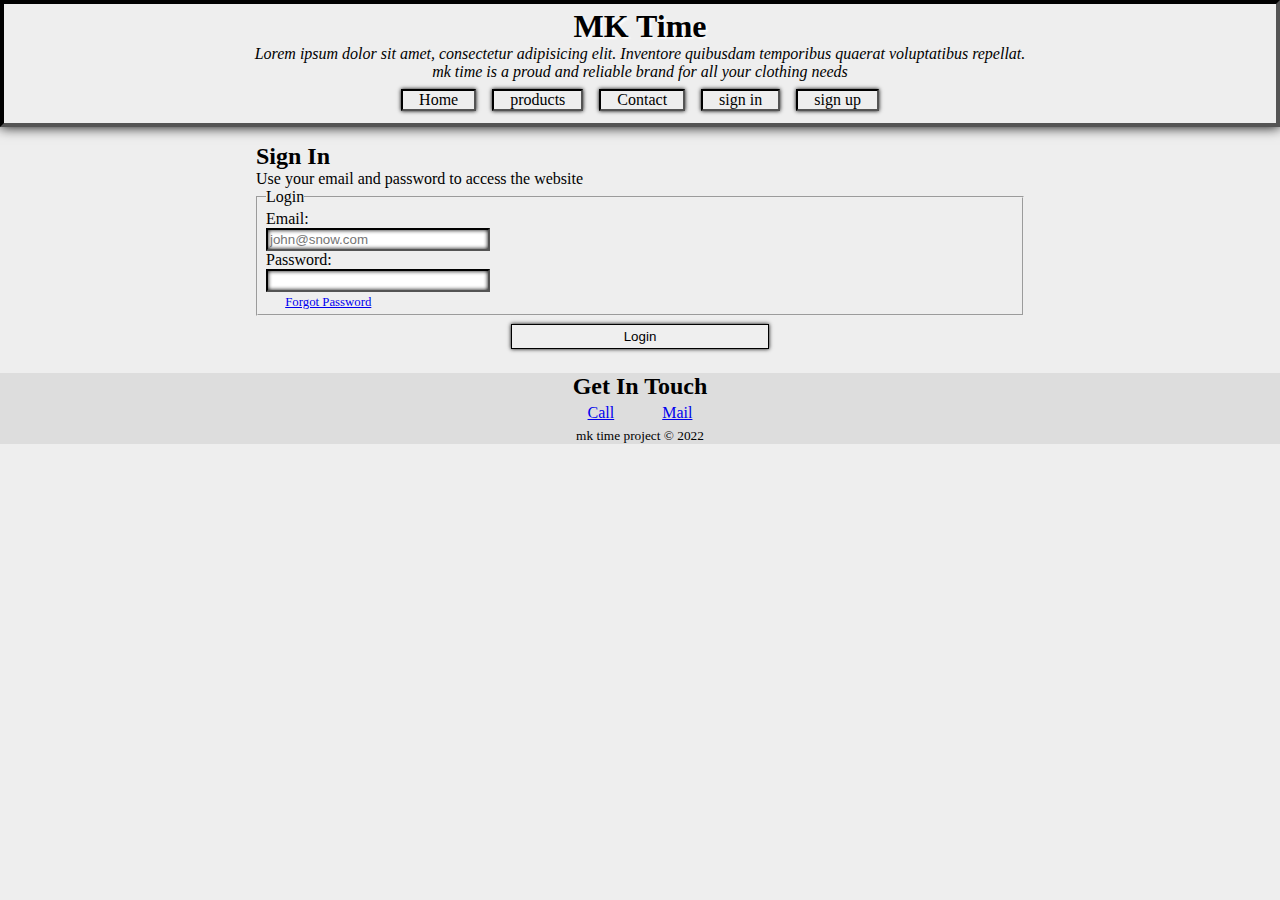
==== login/login.html @ f571dea9 "mk time beta" ====
<!DOCTYPE html>
<html lang="en">
<head>
    <meta charset="UTF-8">
    <meta http-equiv="X-UA-Compatible" content="IE=edge">
    <meta name="viewport" content="width=device-width, initial-scale=1.0">
    <title>Login</title>
    <link rel="stylesheet" href="../styles.css">
    <link rel="stylesheet" href="./login.css">
</head>
<body>
    <header>
        <h1>MK Time</h1>
        <p>Lorem ipsum dolor sit amet, consectetur adipisicing elit. Inventore quibusdam temporibus quaerat voluptatibus repellat.</p>
        <p>mk time is a proud and reliable brand for all your clothing needs</p>
        <nav>
            <ul>
                <li><a href="../index.html">Home</a></li>
                <li><a href="../products/products.html">products</a></li>
                <li><a href="#footer">Contact</a></li>
                <li><a href="../login/login.html">sign in</a></li>
                <li><a href="../register/register.html">sign up </a></li>    
            </ul>
        </nav>
    </header>
    <main>
        <h2>Sign In</h2>
        <p>Use your email and password to access the website</p>
        <form action="" method="get">
            <fieldset>
                <legend>Login</legend>
                <label for="email"> Email: </label>
                <input type="email" name="email" placeholder="john@snow.com" required>
                <label for="password"> Password: </label>
                <input type="password" name="password" required>
                <a href="#">Forgot Password</a>
            </fieldset>
            <input type="submit" value="Login">
        </form>
    </main>
    <footer id="footer">
        <h2>Get In Touch</h2>
        <ul>
            <li><a href="#">Call</a></li>
            <li><a href="#">Mail</a></li>
        </ul>
        <p><small>mk time project &copy; 2022</small></p>
    </footer>
</body>
</html>
---- styles.css ----
* {
    margin: 0;
    padding: 0;
    box-sizing: border-box;
}
body {
    background-color: #EEE;
}
header {
    text-align: center;
    padding: 0.25rem;
    /* background-color: #666; */
    box-shadow: 0 0 12px #000;
    border: 4px inset #000;
}
header h1 {
    text-shadow: 2px 2px 2px #FFF;
}
header p {
    font-style: italic;
}
nav ul, footer ul {
    width: max-content;
    margin: 0.25rem auto;
    list-style: none;
    display: flex;
    justify-content: space-around;
    padding: 0;
}
nav ul li {
    width: max-content;
    margin: 0.25rem 0.5rem;
    border: 2px inset #000;
    box-shadow: 0 0 4px #000;
    overflow: hidden;
}
nav a {
    text-align: center;
    padding: 0.5rem 1rem;
    color: #000;
    text-decoration: none;
}
footer {
    text-align: center;
    background-color: #DDD;
}
footer a {
    padding: 0 0.5rem;
    margin: 0rem 1rem;
}
a:hover {
    background-color: #000;
    color: #FFF;
}
@media screen and (min-width: 1400px) {
    body {
        width: 1400px;
        margin: auto;
    }
}
---- login/login.css ----
main {
    padding: 1rem 20%;
}
form {
    display: block;
}
fieldset {
    padding: 0.25rem 0.5rem;
}
label, input {
    display: block;
    width: max-content;
}
input {
    width: 30%;
    padding: 2px;
    border: 2px inset #000;
    box-shadow: inset 0 0 4px #000;
}
fieldset a {
    margin: 0.25rem 1.2rem;
    font-size: 80%;
}
input[type=submit] {
    width: max-content;
    padding: 0.25rem 7rem;
    margin: 0.5rem auto;
    border: 1px solid #000;
    box-shadow: 0 0 4px #000;
}
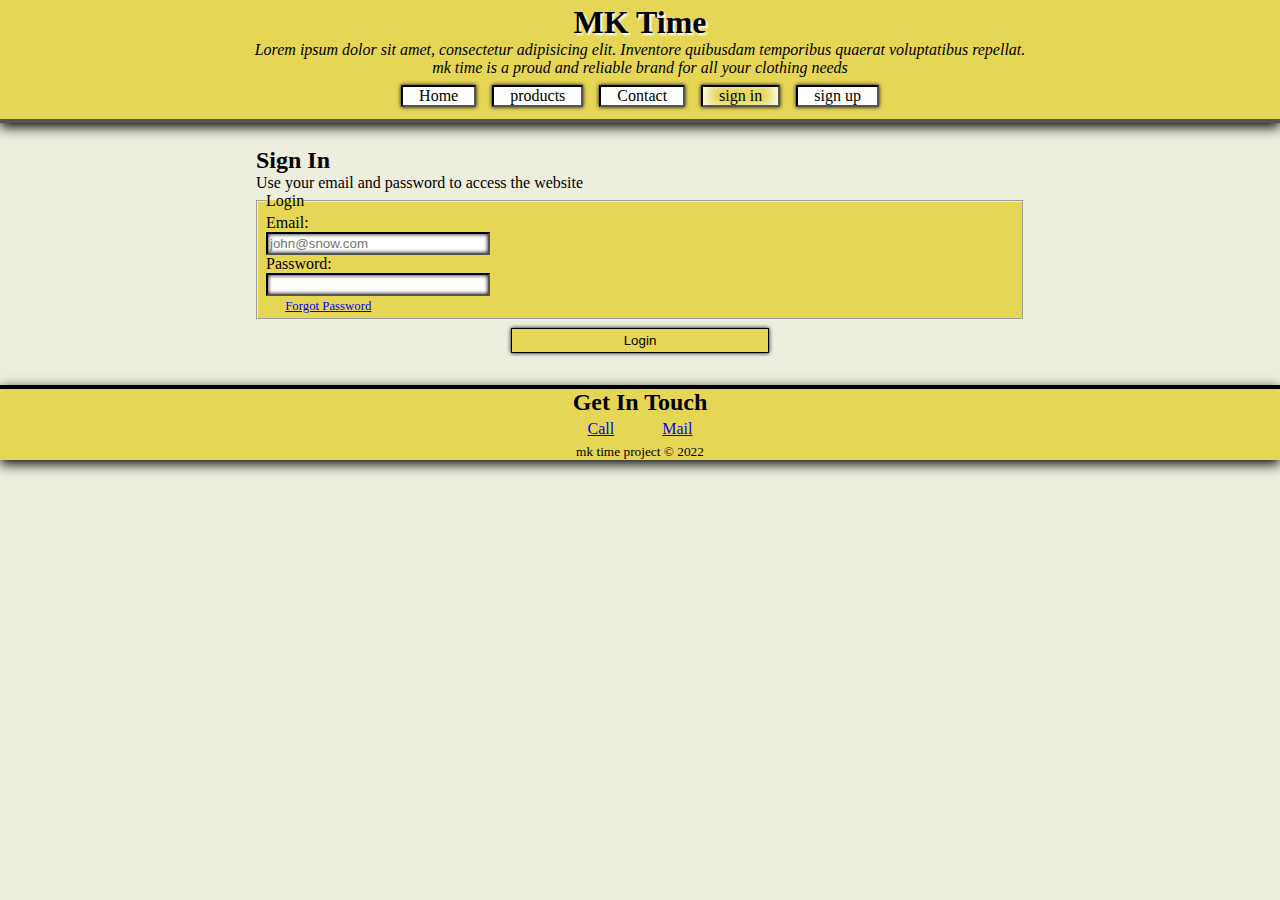
==== commit 7507879d: "updated styling for header, footer, a + add a shopping cart + logic" ====
--- a/login/login.html
+++ b/login/login.html
@@ -18,7 +18,7 @@
                 <li><a href="../index.html">Home</a></li>
                 <li><a href="../products/products.html">products</a></li>
                 <li><a href="#footer">Contact</a></li>
-                <li><a href="../login/login.html">sign in</a></li>
+                <li><a class="active-page" href="../login/login.html">sign in</a></li>
                 <li><a href="../register/register.html">sign up </a></li>    
             </ul>
         </nav>
--- a/styles.css
+++ b/styles.css
@@ -1,17 +1,26 @@
+:root {
+    --main: #FFF;
+    --second: #000;
+    --tertiary: #e6d656;
+    --peri: #34679E;
+}
 * {
     margin: 0;
     padding: 0;
     box-sizing: border-box;
+    transition: all 0.6s;
 }
 body {
-    background-color: #EEE;
+    background-color: #EEEEDE;
 }
 header {
     text-align: center;
     padding: 0.25rem;
     /* background-color: #666; */
-    box-shadow: 0 0 12px #000;
-    border: 4px inset #000;
+    box-shadow: 0px 4px 12px var(--second);
+    border-bottom: 4px inset var(--second);
+    margin-bottom: 0.5rem;
+    background-color: var(--tertiary);
 }
 header h1 {
     text-shadow: 2px 2px 2px #FFF;
@@ -37,20 +46,30 @@
 nav a {
     text-align: center;
     padding: 0.5rem 1rem;
-    color: #000;
+    color: var(--second);
+    background-color: var(--main);
     text-decoration: none;
+}
+.active-page {
+    color: var(--second);
+    background-color: var(--tertiary);
+    scale: 1.2;
+    box-shadow: inset 0 0 12px 5px var(--main);
 }
 footer {
     text-align: center;
-    background-color: #DDD;
+    background-color: var(--tertiary);
+    margin-top: 0.5rem;
+    box-shadow: 0px 4px 12px var(--second);
+    border-top: 4px inset var(--second);
 }
 footer a {
     padding: 0 0.5rem;
     margin: 0rem 1rem;
 }
 a:hover {
-    background-color: #000;
-    color: #FFF;
+    color: var(--tertiary);
+    background-color: var(--second);
 }
 @media screen and (min-width: 1400px) {
     body {
--- a/login/login.css
+++ b/login/login.css
@@ -6,6 +6,7 @@
 }
 fieldset {
     padding: 0.25rem 0.5rem;
+    background-color: var(--tertiary);
 }
 label, input {
     display: block;
@@ -27,4 +28,5 @@
     margin: 0.5rem auto;
     border: 1px solid #000;
     box-shadow: 0 0 4px #000;
+    background-color: var(--tertiary);
 }